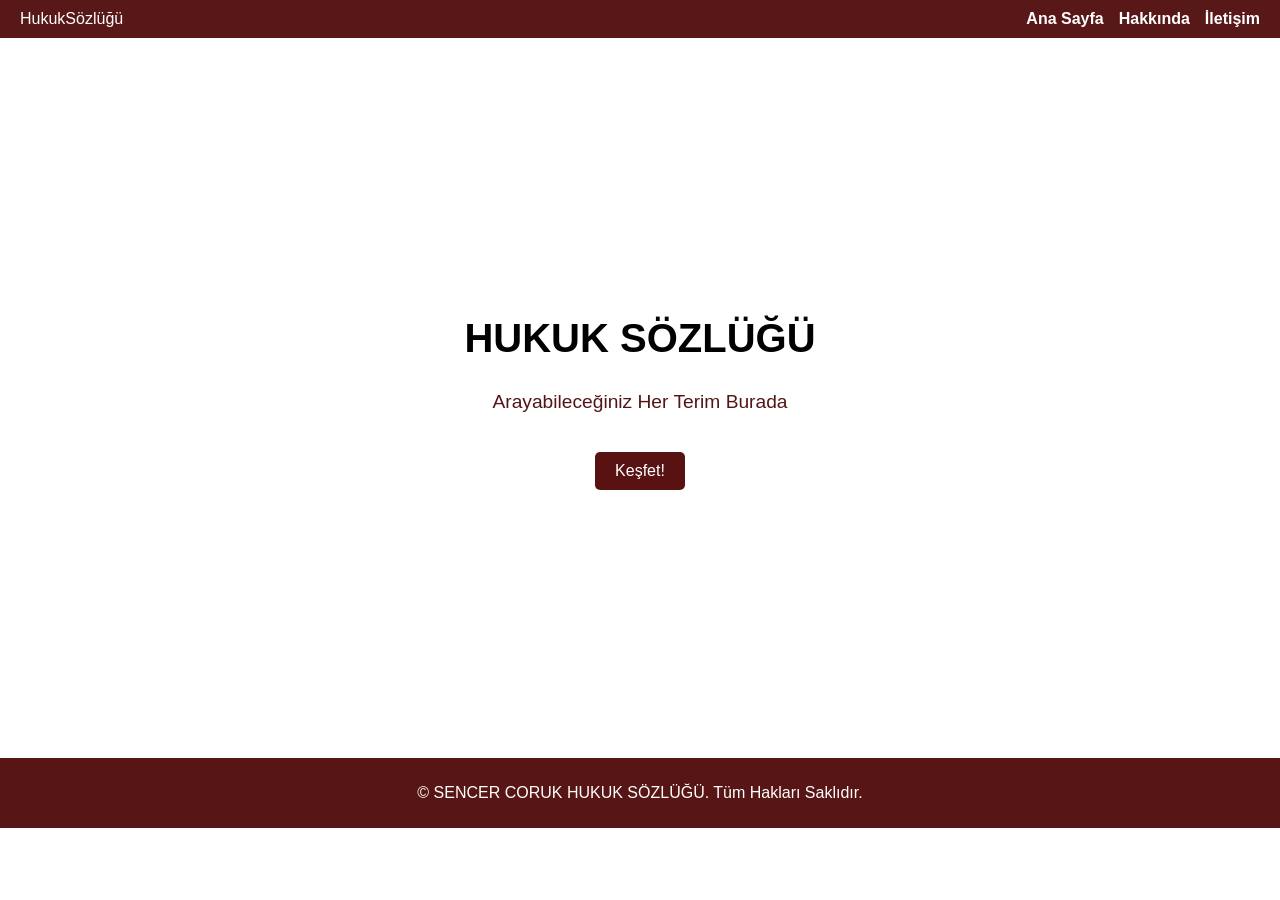
==== index.html @ cb6b481e "Update index.html" ====
<!DOCTYPE html>
<html lang="en">
<head>
    <meta charset="UTF-8">
    <meta name="viewport" content="width=device-width, initial-scale=1.0">
    <title>HUKUK SÖZLÜĞÜ</title>
    <style>
        body {
            font-family: Arial, sans-serif;
            margin: 0;
            padding: 0;
            box-sizing: border-box;
        }

        header {
            background: #581818;
            color: rgb(255, 255, 255);
            padding: 10px 20px;
        }

        .navbar {
            display: flex;
            justify-content: space-between;
            align-items: center;
        }

        .nav-links {
            list-style: none;
            display: flex;
            gap: 15px;
            margin: 0;
        }

        .nav-links a {
            color: rgb(255, 255, 255);
            text-decoration: none;
            font-weight: bold;
        }

        .hero {
            display: flex;
            flex-direction: column;
            align-items: center;
            justify-content: center;
            text-align: center;
            height: 80vh;
            background: #ffffff81;
        }

        .hero h1 {
            font-size: 2.5rem;
            margin: 10px 0;
        }

        .hero p {
            font-size: 1.2rem;
            color: rgb(83, 21, 21);
        }

        .btn {
            padding: 10px 20px;
            background: #581212;
            color: white;
            text-decoration: none;
            border-radius: 5px;
            margin-top: 20px;
        }

        footer {
            background: #581515;
            color: white;
            text-align: center;
            padding: 10px 0;
        }
    </style>
</head>
<body>
    <header>
        <nav class="navbar">
            <div class="logo">HukukSözlüğü</div>
            <ul class="nav-links">
                <li><a href="index.html">Ana Sayfa</a></li>
                <li><a href="about.html">Hakkında</a></li>
                <li><a href="contact.html">İletişim</a></li>
            </ul>
        </nav>
    </header>
    <main>
        <section class="hero">
            <h1>HUKUK SÖZLÜĞÜ</h1>
            <p>Arayabileceğiniz Her Terim Burada</p>
            <a href="https://apps.apple.com/tr/app/hukuk-s%C3%B6zl%C3%BC%C4%9F%C3%BC/id6740770261?l=tr" class="btn">Keşfet!</a>
        </section>
    </main>
    <footer>
        <p>&copy; SENCER CORUK HUKUK SÖZLÜĞÜ. Tüm Hakları Saklıdır.</p>
    </footer>
</body>
</html>
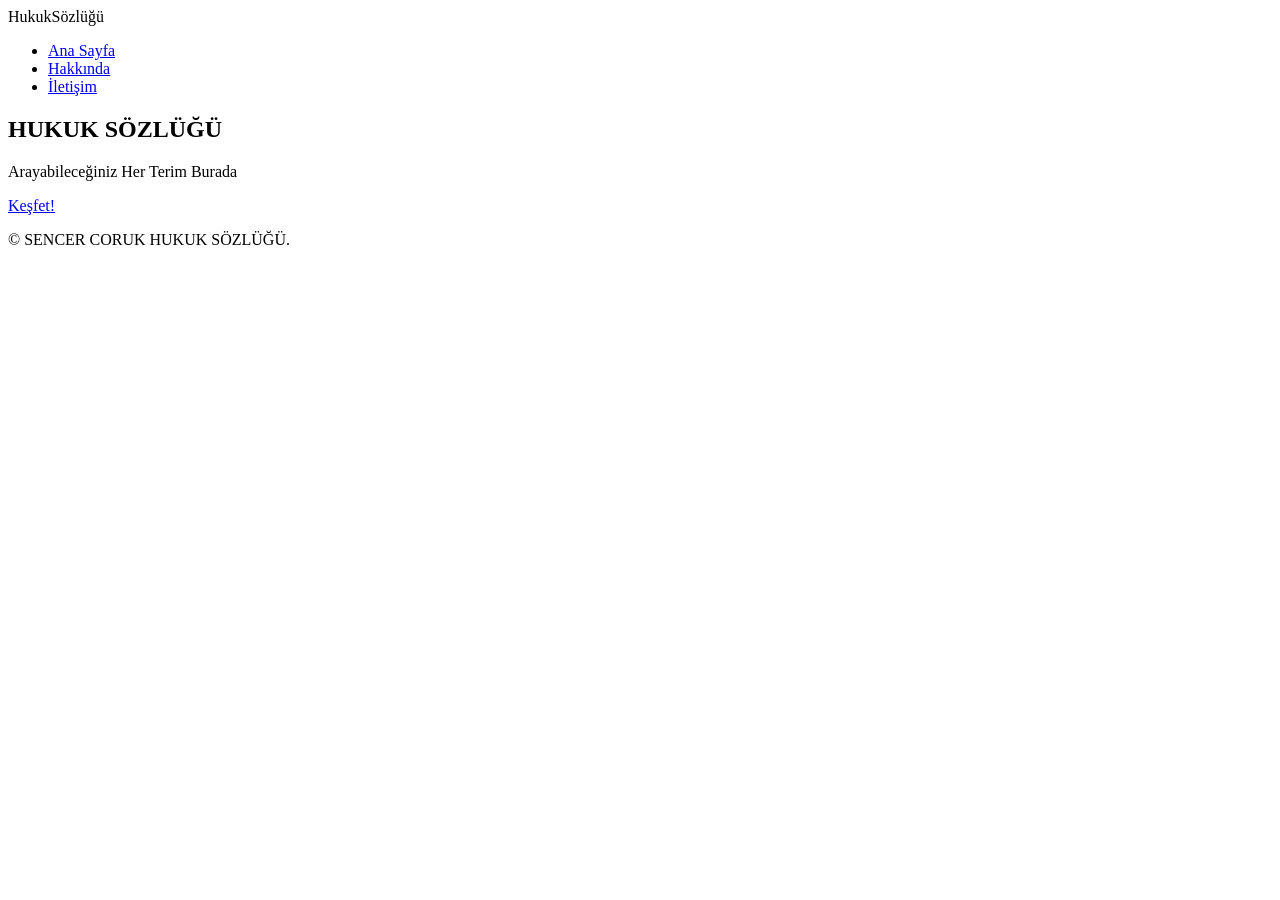
==== commit 3fc21722: "Add files via upload" ====
--- a/index.html
+++ b/index.html
@@ -4,75 +4,7 @@
     <meta charset="UTF-8">
     <meta name="viewport" content="width=device-width, initial-scale=1.0">
     <title>HUKUK SÖZLÜĞÜ</title>
-    <style>
-        body {
-            font-family: Arial, sans-serif;
-            margin: 0;
-            padding: 0;
-            box-sizing: border-box;
-        }
-
-        header {
-            background: #581818;
-            color: rgb(255, 255, 255);
-            padding: 10px 20px;
-        }
-
-        .navbar {
-            display: flex;
-            justify-content: space-between;
-            align-items: center;
-        }
-
-        .nav-links {
-            list-style: none;
-            display: flex;
-            gap: 15px;
-            margin: 0;
-        }
-
-        .nav-links a {
-            color: rgb(255, 255, 255);
-            text-decoration: none;
-            font-weight: bold;
-        }
-
-        .hero {
-            display: flex;
-            flex-direction: column;
-            align-items: center;
-            justify-content: center;
-            text-align: center;
-            height: 80vh;
-            background: #ffffff81;
-        }
-
-        .hero h1 {
-            font-size: 2.5rem;
-            margin: 10px 0;
-        }
-
-        .hero p {
-            font-size: 1.2rem;
-            color: rgb(83, 21, 21);
-        }
-
-        .btn {
-            padding: 10px 20px;
-            background: #581212;
-            color: white;
-            text-decoration: none;
-            border-radius: 5px;
-            margin-top: 20px;
-        }
-
-        footer {
-            background: #581515;
-            color: white;
-            text-align: center;
-            padding: 10px 0;
-        }
-    </style>
+    <link rel="stylesheet" href="style.css">
 </head>
 <body>
     <header>
@@ -93,8 +25,7 @@
         </section>
     </main>
     <footer>
-        <p>&copy; SENCER CORUK HUKUK SÖZLÜĞÜ. Tüm Hakları Saklıdır.</p>
+        <p>&copy; SENCER CORUK HUKUK SÖZLÜĞÜ.</p>
     </footer>
 </body>
 </html>
-
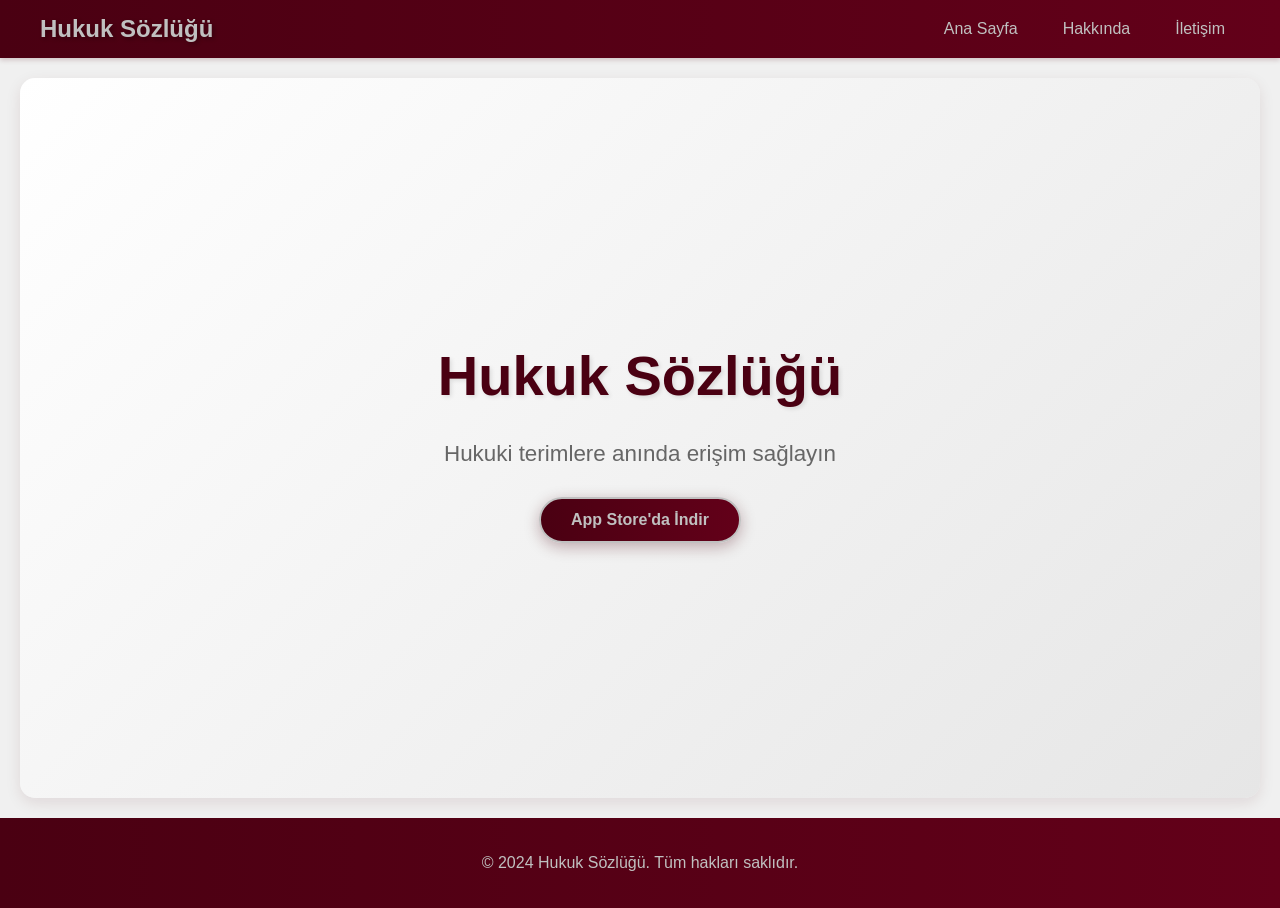
==== commit 7c1b5a56: "Add files via upload" ====
--- a/index.html
+++ b/index.html
@@ -1,15 +1,221 @@
 <!DOCTYPE html>
-<html lang="en">
+<html lang="tr">
 <head>
     <meta charset="UTF-8">
     <meta name="viewport" content="width=device-width, initial-scale=1.0">
-    <title>HUKUK SÖZLÜĞÜ</title>
-    <link rel="stylesheet" href="style.css">
+    <title>Hukuk Sözlüğü</title>
+    <style>
+        body {
+            font-family: 'Segoe UI', Tahoma, Geneva, Verdana, sans-serif;
+            margin: 0;
+            padding: 0;
+            box-sizing: border-box;
+            background-color: #f0f0f0;
+        }
+
+        header {
+            background: linear-gradient(to right, #4a0012, #630019);
+            color: #fff;
+            padding: 15px 20px;
+            box-shadow: 0 2px 5px rgba(74, 0, 18, 0.2);
+        }
+
+        .navbar {
+            display: flex;
+            justify-content: space-between;
+            align-items: center;
+            max-width: 1200px;
+            margin: 0 auto;
+        }
+
+        .logo {
+            font-size: 24px;
+            font-weight: bold;
+            text-shadow: 2px 2px 4px rgba(0,0,0,0.3);
+            transition: transform 0.3s ease;
+            color: #C0C0C0;
+        }
+
+        .nav-links {
+            list-style: none;
+            display: flex;
+            gap: 15px;
+            margin: 0;
+        }
+
+        .nav-links a {
+            color: #C0C0C0;
+            text-decoration: none;
+            font-weight: 500;
+            padding: 8px 15px;
+            border-radius: 20px;
+            transition: all 0.3s ease;
+        }
+
+        .nav-links a:hover {
+            background: rgba(192, 192, 192, 0.2);
+            transform: translateY(-2px);
+        }
+
+        .hero {
+            display: flex;
+            flex-direction: column;
+            align-items: center;
+            justify-content: center;
+            text-align: center;
+            height: 80vh;
+            background: linear-gradient(135deg, #ffffff, #e6e6e6);
+            margin: 20px;
+            border-radius: 15px;
+            box-shadow: 0 5px 15px rgba(74, 0, 18, 0.1);
+        }
+
+        .hero h1 {
+            font-size: 3.5rem;
+            margin: 10px 0;
+            color: #4a0012;
+            text-shadow: 2px 2px 4px rgba(0,0,0,0.1);
+            animation: fadeIn 1s ease-in;
+        }
+
+        .hero p {
+            font-size: 1.4rem;
+            color: #666666;
+            margin-bottom: 30px;
+            animation: slideUp 1s ease-in;
+        }
+
+        .btn {
+            padding: 12px 30px;
+            background: linear-gradient(to right, #4a0012, #630019);
+            color: #C0C0C0;
+            text-decoration: none;
+            border-radius: 25px;
+            font-weight: bold;
+            transition: all 0.3s ease;
+            box-shadow: 0 4px 15px rgba(74, 0, 18, 0.3);
+            border: 2px solid #C0C0C0;
+        }
+
+        .btn:hover {
+            transform: translateY(-3px);
+            box-shadow: 0 6px 20px rgba(74, 0, 18, 0.4);
+            background: linear-gradient(to right, #630019, #4a0012);
+            color: #ffffff;
+        }
+
+        footer {
+            background: linear-gradient(to right, #4a0012, #630019);
+            color: #C0C0C0;
+            text-align: center;
+            padding: 20px 0;
+            margin-top: auto;
+        }
+
+        @keyframes fadeIn {
+            from { opacity: 0; }
+            to { opacity: 1; }
+        }
+
+        @keyframes slideUp {
+            from { 
+                opacity: 0;
+                transform: translateY(20px);
+            }
+            to { 
+                opacity: 1;
+                transform: translateY(0);
+            }
+        }
+
+        @media (max-width: 1024px) {
+            .hero h1 {
+                font-size: 3rem;
+            }
+            
+            .hero p {
+                font-size: 1.2rem;
+            }
+            
+            .btn {
+                padding: 10px 25px;
+                font-size: 1rem;
+            }
+        }
+
+        @media (max-width: 768px) {
+            .hero {
+                height: 70vh;
+                margin: 10px;
+                padding: 20px;
+            }
+
+            .hero h1 {
+                font-size: 2.5rem;
+                margin: 15px 0;
+            }
+            
+            .hero p {
+                font-size: 1.1rem;
+                margin-bottom: 25px;
+                padding: 0 15px;
+            }
+            
+            .btn {
+                padding: 10px 20px;
+                font-size: 0.9rem;
+            }
+
+            .navbar {
+                flex-direction: column;
+                gap: 10px;
+                padding: 10px;
+            }
+
+            .nav-links {
+                gap: 10px;
+            }
+
+            .nav-links a {
+                padding: 6px 12px;
+                font-size: 0.9rem;
+            }
+        }
+
+        @media (max-width: 480px) {
+            .hero h1 {
+                font-size: 2rem;
+            }
+            
+            .hero p {
+                font-size: 1rem;
+            }
+            
+            .btn {
+                padding: 8px 18px;
+                font-size: 0.85rem;
+            }
+
+            .nav-links {
+                flex-direction: row;
+                width: 100%;
+                justify-content: center;
+            }
+        }
+
+        @media (max-height: 600px) and (orientation: landscape) {
+            .hero {
+                height: auto;
+                min-height: 100vh;
+                padding: 40px 20px;
+            }
+        }
+    </style>
 </head>
 <body>
     <header>
         <nav class="navbar">
-            <div class="logo">HukukSözlüğü</div>
+            <div class="logo">Hukuk Sözlüğü</div>
             <ul class="nav-links">
                 <li><a href="index.html">Ana Sayfa</a></li>
                 <li><a href="about.html">Hakkında</a></li>
@@ -17,15 +223,17 @@
             </ul>
         </nav>
     </header>
+
     <main>
         <section class="hero">
-            <h1>HUKUK SÖZLÜĞÜ</h1>
-            <p>Arayabileceğiniz Her Terim Burada</p>
-            <a href="https://apps.apple.com/tr/app/hukuk-s%C3%B6zl%C3%BC%C4%9F%C3%BC/id6740770261?l=tr" class="btn">Keşfet!</a>
+            <h1>Hukuk Sözlüğü</h1>
+            <p>Hukuki terimlere anında erişim sağlayın</p>
+            <a href="https://apps.apple.com/app/id6740770261" class="btn">App Store'da İndir</a>
         </section>
     </main>
+
     <footer>
-        <p>&copy; SENCER CORUK HUKUK SÖZLÜĞÜ.</p>
+        <p>&copy; 2024 Hukuk Sözlüğü. Tüm hakları saklıdır.</p>
     </footer>
 </body>
 </html>
